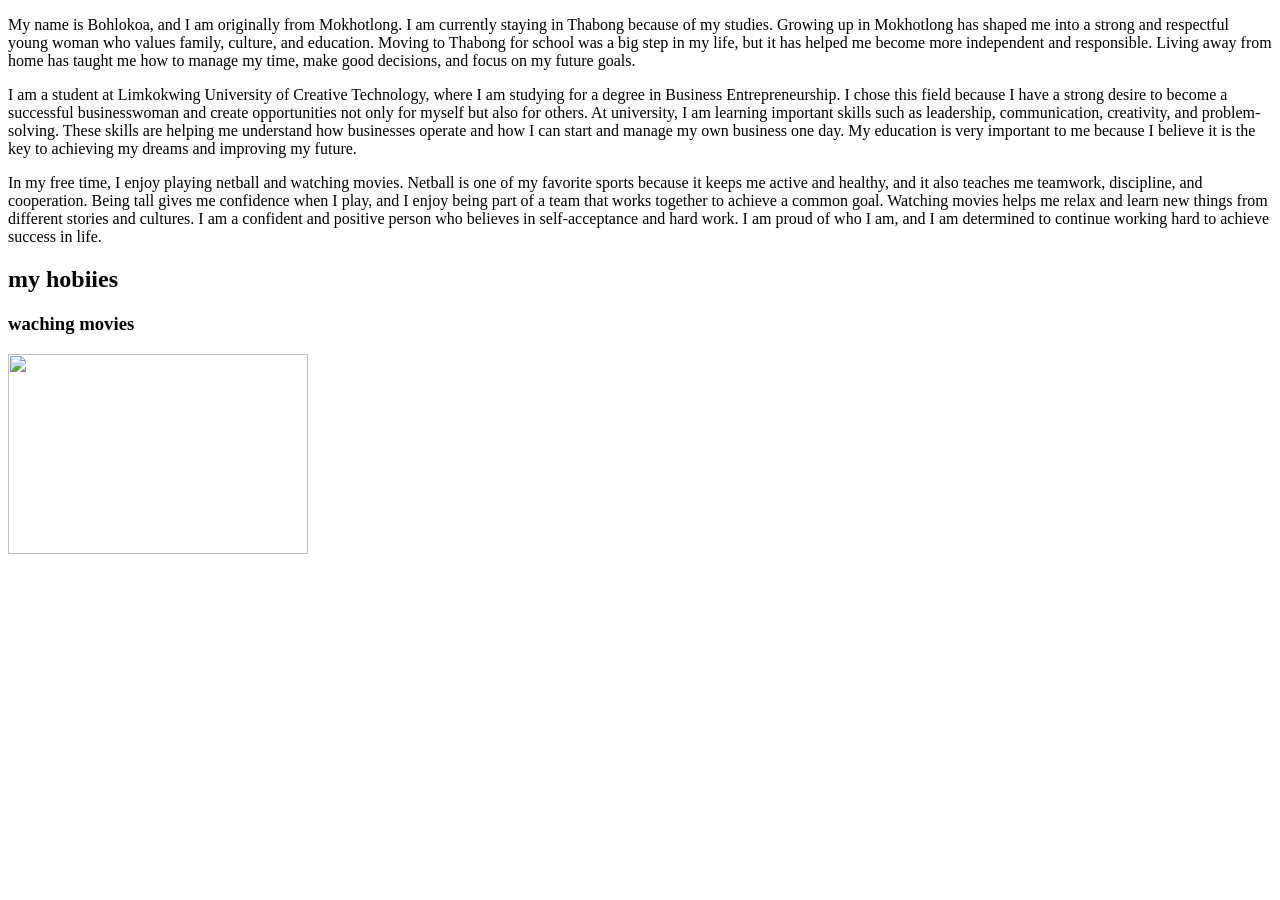
==== index.html @ 7a60585f "Add files via upload" ====
<!DOCTYPE html>
<html>
<head>
	<meta charset="utf-8">
	<meta name="viewport" content="width=device-width, initial-scale=1">
	<title>About myself</title>
</head>
<body>
	<p>My name is Bohlokoa, and I am originally from Mokhotlong. I am currently staying in Thabong because of my studies. Growing up in Mokhotlong has shaped me into a strong and respectful young woman who values family, culture, and education. Moving to Thabong for school was a big step in my life, but it has helped me become more independent and responsible. Living away from home has taught me how to manage my time, make good decisions, and focus on my future goals.</p>
	<p>I am a student at Limkokwing University of Creative Technology, where I am studying for a degree in Business Entrepreneurship. I chose this field because I have a strong desire to become a successful businesswoman and create opportunities not only for myself but also for others. At university, I am learning important skills such as leadership, communication, creativity, and problem-solving. These skills are helping me understand how businesses operate and how I can start and manage my own business one day. My education is very important to me because I believe it is the key to achieving my dreams and improving my future.</p>
	<p>In my free time, I enjoy playing netball and watching movies. Netball is one of my favorite sports because it keeps me active and healthy, and it also teaches me teamwork, discipline, and cooperation. Being tall gives me confidence when I play, and I enjoy being part of a team that works together to achieve a common goal. Watching movies helps me relax and learn new things from different stories and cultures. I am a confident and positive person who believes in self-acceptance and hard work. I am proud of who I am, and I am determined to continue working hard to achieve success in life.</p>
	<h2>my hobiies</h2>
	<h3>waching movies</h3>
	<img src="watching movies" width="300" height="200">

</body>
</html>
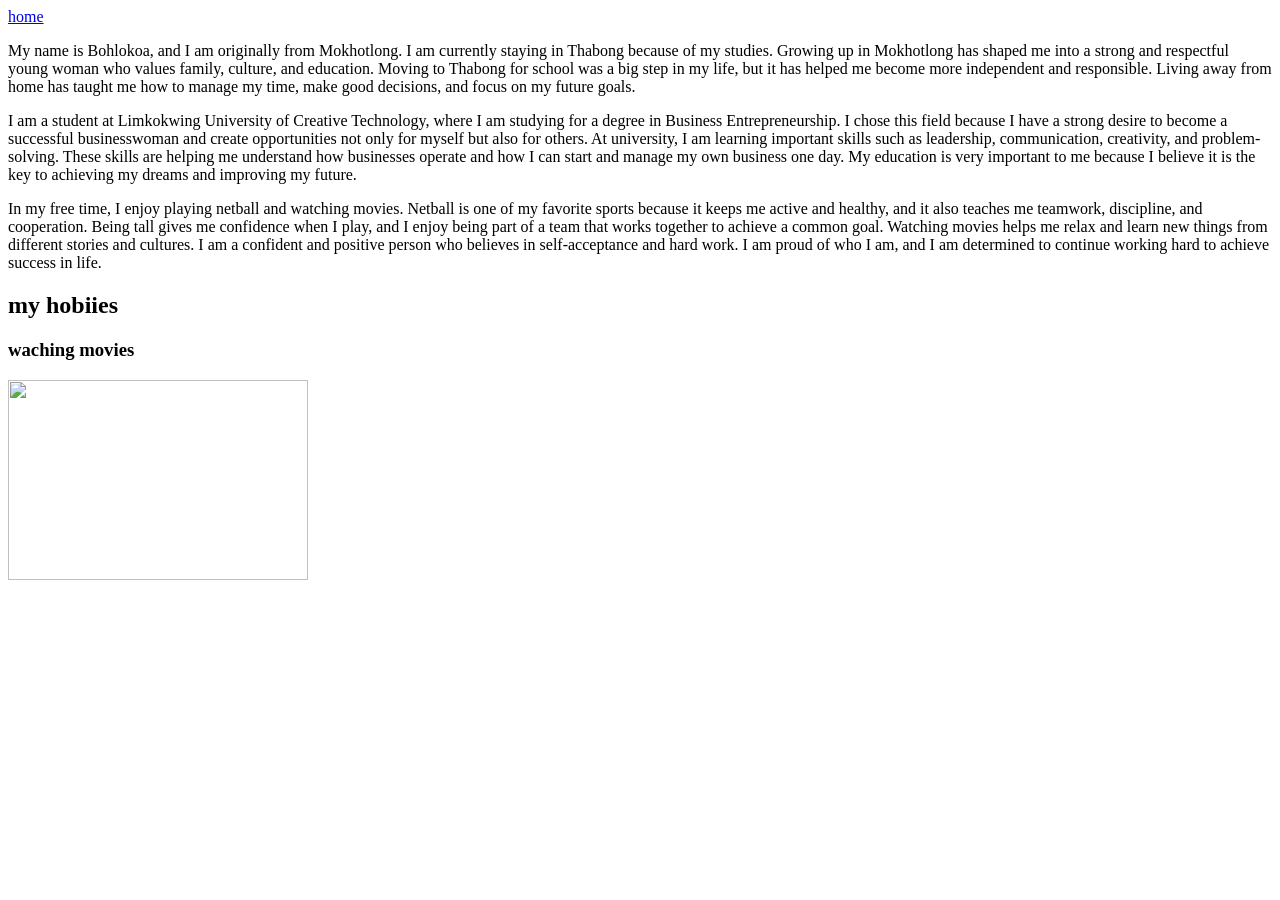
==== commit 09b26173: "Update index.html" ====
--- a/index.html
+++ b/index.html
@@ -6,6 +6,7 @@
 	<title>About myself</title>
 </head>
 <body>
+	<a href="index.html"> home</a>
 	<p>My name is Bohlokoa, and I am originally from Mokhotlong. I am currently staying in Thabong because of my studies. Growing up in Mokhotlong has shaped me into a strong and respectful young woman who values family, culture, and education. Moving to Thabong for school was a big step in my life, but it has helped me become more independent and responsible. Living away from home has taught me how to manage my time, make good decisions, and focus on my future goals.</p>
 	<p>I am a student at Limkokwing University of Creative Technology, where I am studying for a degree in Business Entrepreneurship. I chose this field because I have a strong desire to become a successful businesswoman and create opportunities not only for myself but also for others. At university, I am learning important skills such as leadership, communication, creativity, and problem-solving. These skills are helping me understand how businesses operate and how I can start and manage my own business one day. My education is very important to me because I believe it is the key to achieving my dreams and improving my future.</p>
 	<p>In my free time, I enjoy playing netball and watching movies. Netball is one of my favorite sports because it keeps me active and healthy, and it also teaches me teamwork, discipline, and cooperation. Being tall gives me confidence when I play, and I enjoy being part of a team that works together to achieve a common goal. Watching movies helps me relax and learn new things from different stories and cultures. I am a confident and positive person who believes in self-acceptance and hard work. I am proud of who I am, and I am determined to continue working hard to achieve success in life.</p>
@@ -14,4 +15,5 @@
 	<img src="watching movies" width="300" height="200">
 
 </body>
-</html>+
+</html>
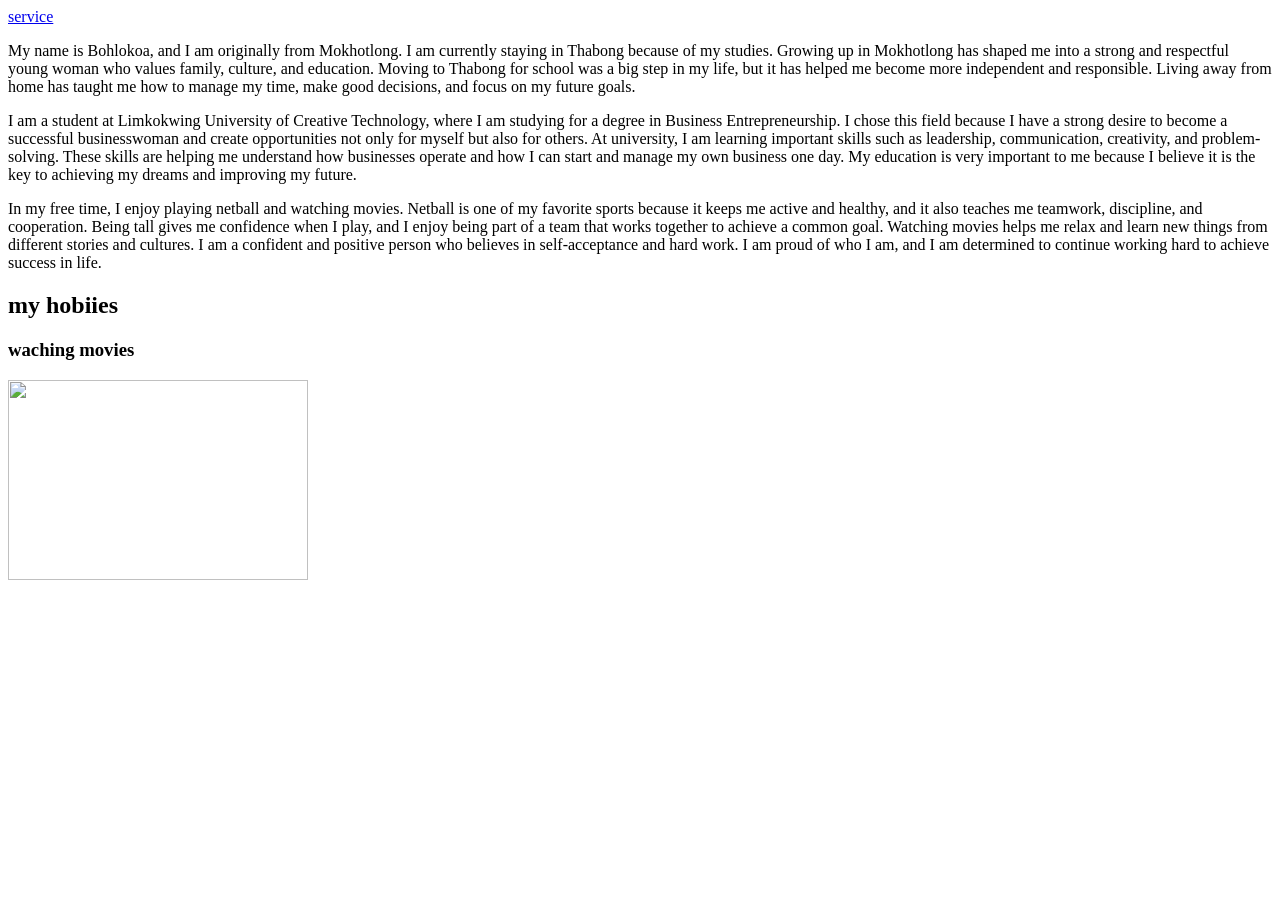
==== commit 122ca0ad: "Update index.html" ====
--- a/index.html
+++ b/index.html
@@ -6,7 +6,7 @@
 	<title>About myself</title>
 </head>
 <body>
-	<a href="index.html"> home</a>
+	<a href="service.html"> service</a>
 	<p>My name is Bohlokoa, and I am originally from Mokhotlong. I am currently staying in Thabong because of my studies. Growing up in Mokhotlong has shaped me into a strong and respectful young woman who values family, culture, and education. Moving to Thabong for school was a big step in my life, but it has helped me become more independent and responsible. Living away from home has taught me how to manage my time, make good decisions, and focus on my future goals.</p>
 	<p>I am a student at Limkokwing University of Creative Technology, where I am studying for a degree in Business Entrepreneurship. I chose this field because I have a strong desire to become a successful businesswoman and create opportunities not only for myself but also for others. At university, I am learning important skills such as leadership, communication, creativity, and problem-solving. These skills are helping me understand how businesses operate and how I can start and manage my own business one day. My education is very important to me because I believe it is the key to achieving my dreams and improving my future.</p>
 	<p>In my free time, I enjoy playing netball and watching movies. Netball is one of my favorite sports because it keeps me active and healthy, and it also teaches me teamwork, discipline, and cooperation. Being tall gives me confidence when I play, and I enjoy being part of a team that works together to achieve a common goal. Watching movies helps me relax and learn new things from different stories and cultures. I am a confident and positive person who believes in self-acceptance and hard work. I am proud of who I am, and I am determined to continue working hard to achieve success in life.</p>
@@ -17,3 +17,5 @@
 </body>
 
 </html>
+
+
